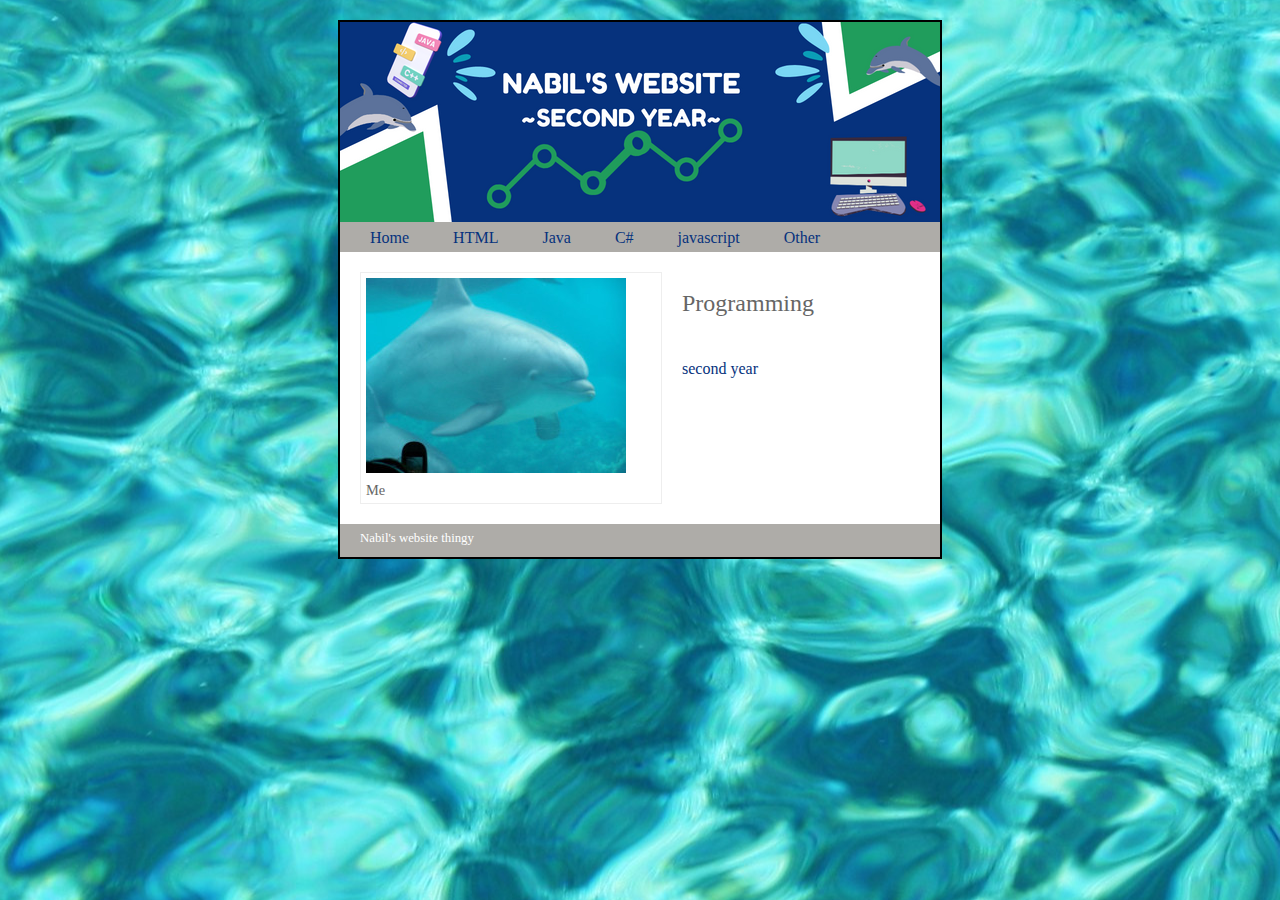
==== csharp.html @ d7cff489 "my first website?!" ====
<!DOCTYPE html>
<html lang="en">
    <head>
        <meta charset="UTF-8"/>
        <meta name="viewport" content="width=device-width, initial-scale=1"/>
        <title>My website</title>
        <link rel="stylesheet" href="core.css">
    </head>
    <body>
        <div class="wrapper">
            <header>
                <h1>header</h1>
                <nav>
                    <ul>
                        <li><a href="index.html">Home</a></li>
                        <li><a href="html.html">HTML</a></li>
                        <li><a href="java.html">Java</a></li>
                        <li><a href="csharp.html">C#</a></li>
                        <li><a href="javascript.html">javascript</a></li>
                        <li><a href="other.html">Other</a></li>
                     </ul>
                </nav>
            </header>
            
            <section class="program">
                <article >
                    <figure>
                        <img src="bigboy.jpg" alt="me, haha">
                        <figcaption>Me</figcaption>
                    </figure>
                    <hgroup>
                        <h2>Programming</h2> <br/>

                        <p>
                            second year
                        </p>
                    </hgroup> 
                </article>
            </section>

            <footer>Nabil's website thingy</footer>
        </div>
    </body>
</html>
---- core.css ----
header, section, footer, aside, nav, article, figure, figcaption {
	display: block;}
			
body {
	color: #666666;
	background-color: #f9f8f6;
	background-image: url("background.jpg");
	background-position: center;
	font-family: Georgia, Times, serif;
	line-height: 1.4em;
	margin: 0px;
}

p{
	color: #06327D;
}

.wrapper {
	width: 600px;
	margin: 20px auto 20px auto;
	border: 2px solid #000000;
	background-color: #ffffff;
}

header {
	height: 230px;
	background-image: url(header.png);
}

h1 {
	text-indent: -9999px;
	width: 600px;
	height: 200px;
	margin: 0px;
}

nav, footer {
	clear: both;
	color: #ffffff;
	background-color: #aeaca8;
	height: 30px;
}

nav ul {
	margin: 0px;
	padding: 5px 0px 5px 30px;
}

nav li {
	display: inline;
	margin-right: 40px;
}

nav li a {
	color: #06327D;
}

nav li a:hover, nav li a.current {
	color: #33a75f;
}

section.program {
	float: left;
	width: 599px;
}

article {
	clear: both;
	overflow: auto;
	width: 100%;
}

hgroup {
	margin-top: 40px;
}

figure {
	float: left;
	width: 290px;
	height: 220px;
	padding: 5px;
	margin: 20px;
	border: 1px solid #eeeeee;
}

figcaption {
	font-size: 90%;
	text-align: left;
}

aside {
	width: 230px;
	float: left;
	padding: 0px 0px 0px 20px;
}

aside section a {
	display: block;
	padding: 10px;
	border-bottom: 1px solid #eeeeee;
}

aside section a:hover {
	color: #33a75f;
	background-color: #efefef;
}

a {
	color: #33a75f;
	text-decoration: none;
}

h1, h2, h3 {
	font-weight: normal;
}

h2 {
	margin: 10px 0px 5px 0px;
	padding: 0px;
}

h3 {
	margin: 0px 0px 10px 0px;
	color: #33a75f;
}

h4 {
	margin: 0px 0px 10px 0px;
	color: #040DC2;
}
aside h2 {
	padding: 30px 0px 10px 0px;
	color: #33a75f;
}

footer {
	font-size: 80%;
	padding: 3px 0px 0px 20px;
}
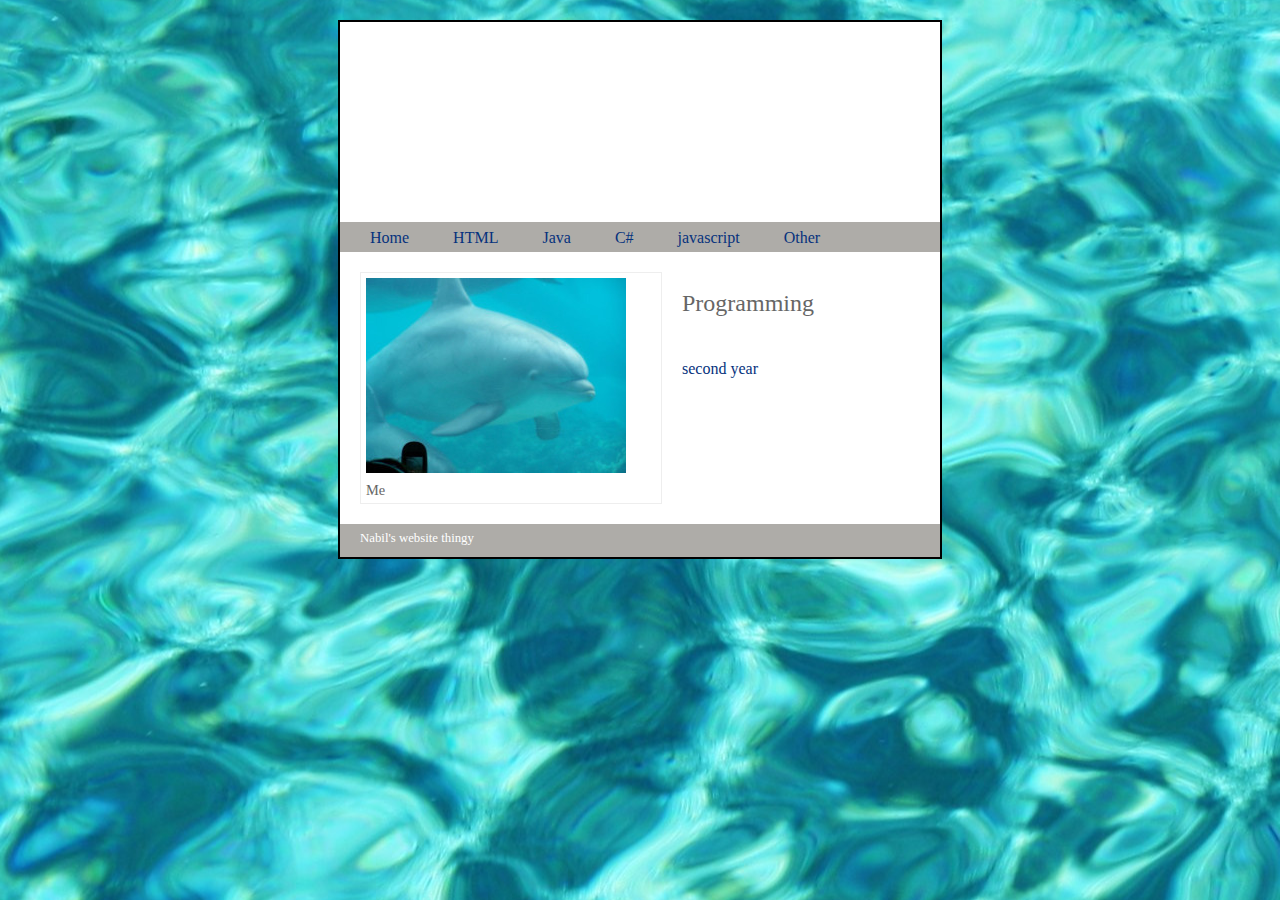
==== commit a82529c1: "aaaaaaaaa" ====
--- a/csharp.html
+++ b/csharp.html
@@ -1,44 +1,44 @@
-<!DOCTYPE html>
-<html lang="en">
-    <head>
-        <meta charset="UTF-8"/>
-        <meta name="viewport" content="width=device-width, initial-scale=1"/>
-        <title>My website</title>
-        <link rel="stylesheet" href="core.css">
-    </head>
-    <body>
-        <div class="wrapper">
-            <header>
-                <h1>header</h1>
-                <nav>
-                    <ul>
-                        <li><a href="index.html">Home</a></li>
-                        <li><a href="html.html">HTML</a></li>
-                        <li><a href="java.html">Java</a></li>
-                        <li><a href="csharp.html">C#</a></li>
-                        <li><a href="javascript.html">javascript</a></li>
-                        <li><a href="other.html">Other</a></li>
-                     </ul>
-                </nav>
-            </header>
-            
-            <section class="program">
-                <article >
-                    <figure>
-                        <img src="bigboy.jpg" alt="me, haha">
-                        <figcaption>Me</figcaption>
-                    </figure>
-                    <hgroup>
-                        <h2>Programming</h2> <br/>
-
-                        <p>
-                            second year
-                        </p>
-                    </hgroup> 
-                </article>
-            </section>
-
-            <footer>Nabil's website thingy</footer>
-        </div>
-    </body>
+<!DOCTYPE html>
+<html lang="en">
+    <head>
+        <meta charset="UTF-8"/>
+        <meta name="viewport" content="width=device-width, initial-scale=1"/>
+        <title>My website</title>
+        <link rel="stylesheet" href="/css/core.css">
+    </head>
+    <body>
+        <div class="wrapper">
+            <header>
+                <h1>header</h1>
+                <nav>
+                    <ul>
+                        <li><a href="index.html">Home</a></li>
+                        <li><a href="html.html">HTML</a></li>
+                        <li><a href="java.html">Java</a></li>
+                        <li><a href="csharp.html">C#</a></li>
+                        <li><a href="javascript.html">javascript</a></li>
+                        <li><a href="other.html">Other</a></li>
+                     </ul>
+                </nav>
+            </header>
+            
+            <section class="program">
+                <article >
+                    <figure>
+                        <img src="/image/bigboy.jpg" alt="me, haha">
+                        <figcaption>Me</figcaption>
+                    </figure>
+                    <hgroup>
+                        <h2>Programming</h2> <br/>
+
+                        <p>
+                            second year
+                        </p>
+                    </hgroup> 
+                </article>
+            </section>
+
+            <footer>Nabil's website thingy</footer>
+        </div>
+    </body>
 </html>--- a/css/core.css
+++ b/css/core.css
@@ -0,0 +1,139 @@
+header, section, footer, aside, nav, article, figure, figcaption {
+	display: block;}
+			
+body {
+	color: #666666;
+	background-color: #f9f8f6;
+	background-image: url("../image/background.jpg");
+	background-position: center;
+	font-family: Georgia, Times, serif;
+	line-height: 1.4em;
+	margin: 0px;
+}
+
+p{
+	color: #06327D;
+}
+
+.wrapper {
+	width: 600px;
+	margin: 20px auto 20px auto;
+	border: 2px solid #000000;
+	background-color: #ffffff;
+}
+
+header {
+	height: 230px;
+	background-image: url(header.png);
+}
+
+h1 {
+	text-indent: -9999px;
+	width: 600px;
+	height: 200px;
+	margin: 0px;
+}
+
+nav, footer {
+	clear: both;
+	color: #ffffff;
+	background-color: #aeaca8;
+	height: 30px;
+}
+
+nav ul {
+	margin: 0px;
+	padding: 5px 0px 5px 30px;
+}
+
+nav li {
+	display: inline;
+	margin-right: 40px;
+}
+
+nav li a {
+	color: #06327D;
+}
+
+nav li a:hover, nav li a.current {
+	color: #33a75f;
+}
+
+section.program {
+	float: left;
+	width: 599px;
+}
+
+article {
+	clear: both;
+	overflow: auto;
+	width: 100%;
+}
+
+hgroup {
+	margin-top: 40px;
+}
+
+figure {
+	float: left;
+	width: 290px;
+	height: 220px;
+	padding: 5px;
+	margin: 20px;
+	border: 1px solid #eeeeee;
+}
+
+figcaption {
+	font-size: 90%;
+	text-align: left;
+}
+
+aside {
+	width: 230px;
+	float: left;
+	padding: 0px 0px 0px 20px;
+}
+
+aside section a {
+	display: block;
+	padding: 10px;
+	border-bottom: 1px solid #eeeeee;
+}
+
+aside section a:hover {
+	color: #33a75f;
+	background-color: #efefef;
+}
+
+a {
+	color: #33a75f;
+	text-decoration: none;
+}
+
+h1, h2, h3 {
+	font-weight: normal;
+}
+
+h2 {
+	margin: 10px 0px 5px 0px;
+	padding: 0px;
+}
+
+h3 {
+	margin: 0px 0px 10px 0px;
+	color: #33a75f;
+}
+
+h4 {
+	margin: 0px 0px 10px 0px;
+	color: #040DC2;
+}
+aside h2 {
+	padding: 30px 0px 10px 0px;
+	color: #33a75f;
+}
+
+footer {
+	font-size: 80%;
+	padding: 3px 0px 0px 20px;
+}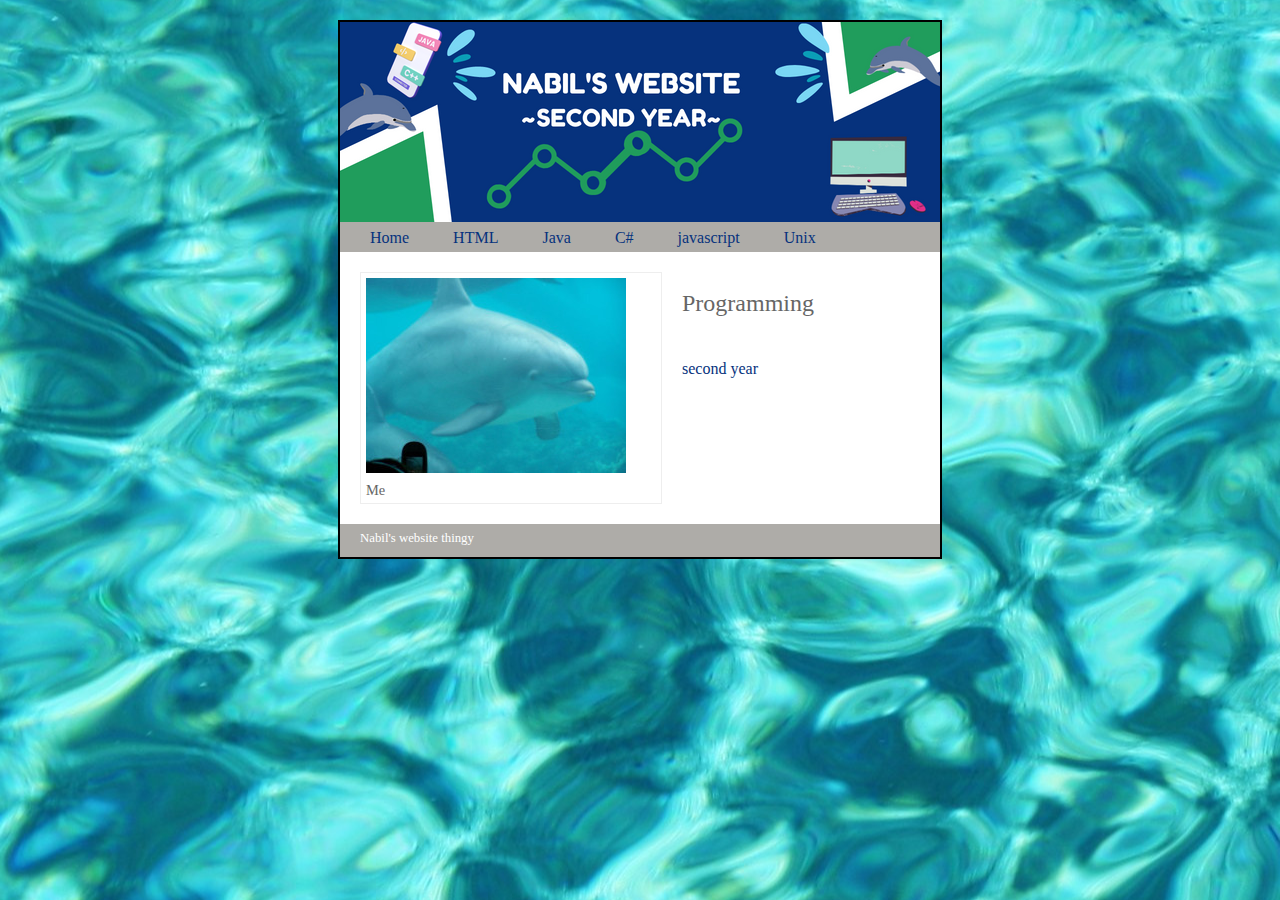
==== commit 8a416e32: "aaaaaaaaaa fixes" ====
--- a/csharp.html
+++ b/csharp.html
@@ -4,7 +4,7 @@
         <meta charset="UTF-8"/>
         <meta name="viewport" content="width=device-width, initial-scale=1"/>
         <title>My website</title>
-        <link rel="stylesheet" href="/css/core.css">
+        <link rel="stylesheet" href="css/core.css">
     </head>
     <body>
         <div class="wrapper">
@@ -17,7 +17,7 @@
                         <li><a href="java.html">Java</a></li>
                         <li><a href="csharp.html">C#</a></li>
                         <li><a href="javascript.html">javascript</a></li>
-                        <li><a href="other.html">Other</a></li>
+                        <li><a href="unix.html">Unix</a></li>
                      </ul>
                 </nav>
             </header>
@@ -25,7 +25,7 @@
             <section class="program">
                 <article >
                     <figure>
-                        <img src="/image/bigboy.jpg" alt="me, haha">
+                        <img src="image/bigboy.jpg" alt="me, haha">
                         <figcaption>Me</figcaption>
                     </figure>
                     <hgroup>
--- a/css/core.css
+++ b/css/core.css
@@ -24,7 +24,7 @@
 
 header {
 	height: 230px;
-	background-image: url(header.png);
+	background-image: url(../image/header.png);
 }
 
 h1 {
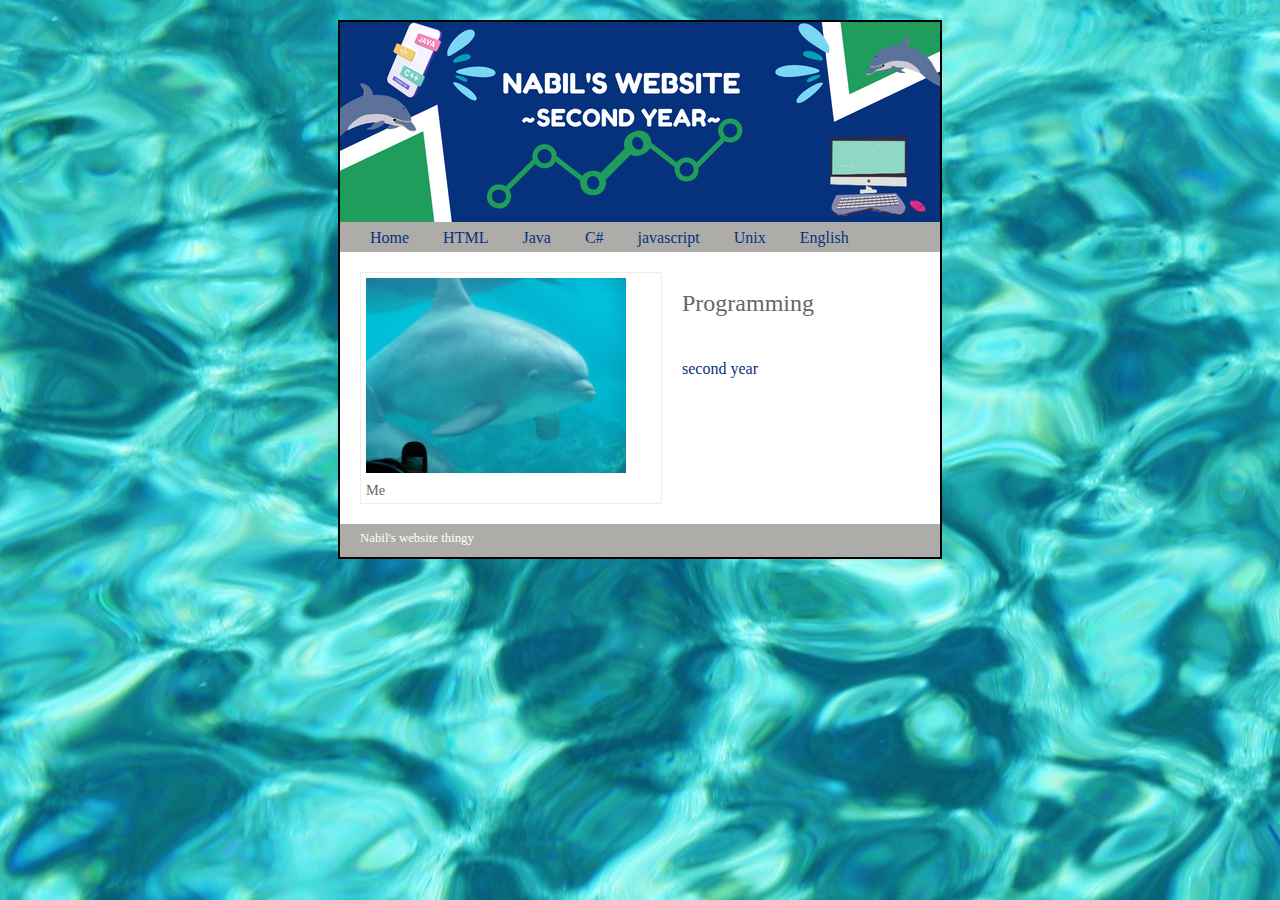
==== commit 0371e969: "aaaaa english website game ad thingy" ====
--- a/csharp.html
+++ b/csharp.html
@@ -18,6 +18,7 @@
                         <li><a href="csharp.html">C#</a></li>
                         <li><a href="javascript.html">javascript</a></li>
                         <li><a href="unix.html">Unix</a></li>
+                        <li><a href="English.html">English</a></li>
                      </ul>
                 </nav>
             </header>
--- a/css/core.css
+++ b/css/core.css
@@ -48,7 +48,7 @@
 
 nav li {
 	display: inline;
-	margin-right: 40px;
+	margin-right: 30px;
 }
 
 nav li a {
@@ -62,6 +62,10 @@
 section.program {
 	float: left;
 	width: 599px;
+}
+
+section table td{
+	text-align: center;
 }
 
 article {
@@ -136,4 +140,35 @@
 footer {
 	font-size: 80%;
 	padding: 3px 0px 0px 20px;
+}
+
+#mindmap {
+	position: relative;
+	height: 50vh;
+}
+#life, #death {
+	position: absolute;
+	top: 50%;
+	transform: translate(-50%, -50%);
+	width: 100px;
+	height: 100px;
+	border-radius: 50%;
+	background-color: #00ff00;
+	color: #000;
+	text-align: center;
+	line-height: 100px;
+	font-size: 24px;
+	font-weight: bold;
+	cursor: pointer;
+}
+#life {
+	left: 30%;
+}
+
+#death {
+	left: 70%;
+	background-color: #ff0000;
+}
+.dark{
+	background-color: #050204;
 }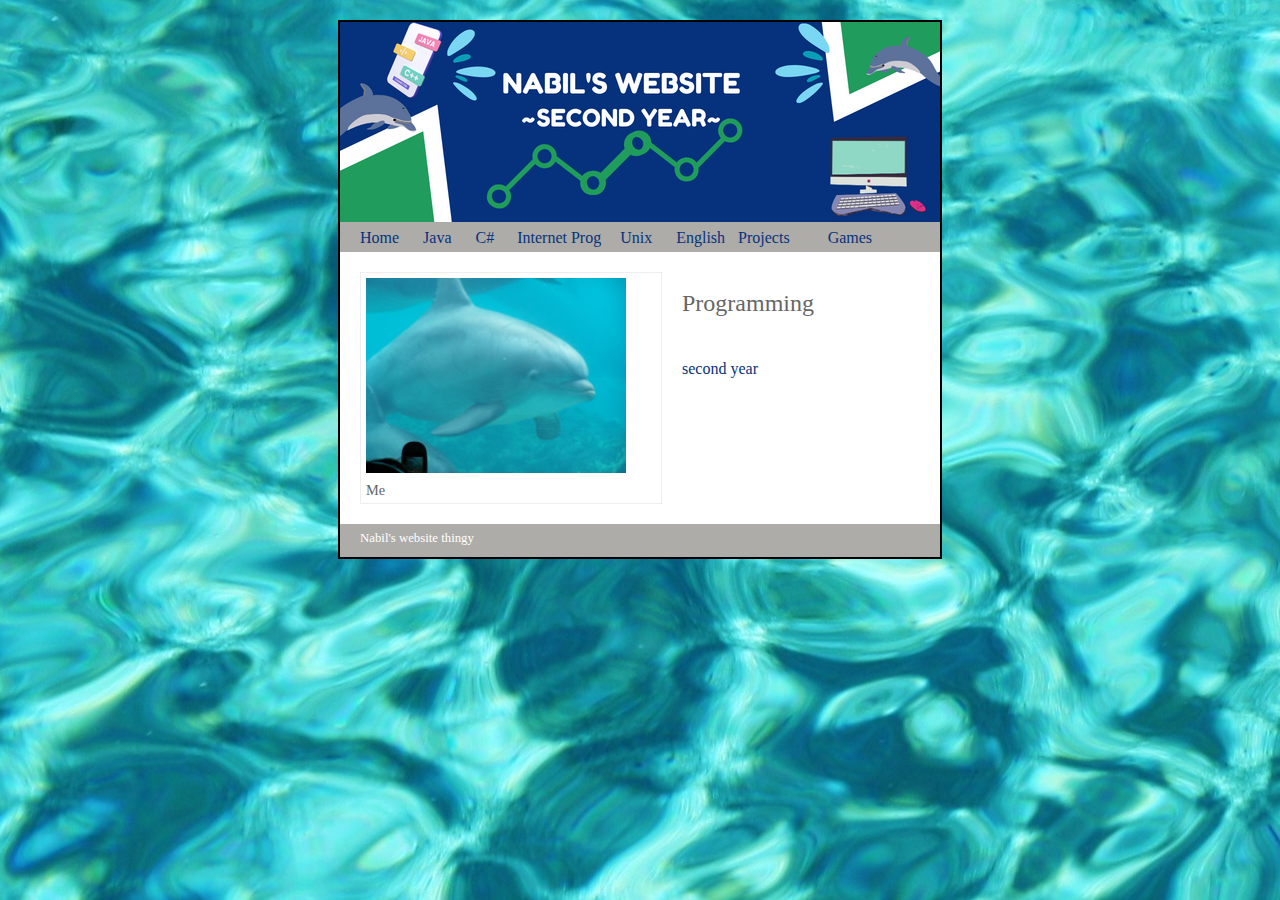
==== commit 395fcbeb: "memes and old things i gave up on" ====
--- a/csharp.html
+++ b/csharp.html
@@ -4,6 +4,7 @@
         <meta charset="UTF-8"/>
         <meta name="viewport" content="width=device-width, initial-scale=1"/>
         <title>My website</title>
+        <link rel="shortcut icon" href="image/dolphinlogo.png" />
         <link rel="stylesheet" href="css/core.css">
     </head>
     <body>
@@ -13,12 +14,27 @@
                 <nav>
                     <ul>
                         <li><a href="index.html">Home</a></li>
-                        <li><a href="html.html">HTML</a></li>
                         <li><a href="java.html">Java</a></li>
                         <li><a href="csharp.html">C#</a></li>
-                        <li><a href="javascript.html">javascript</a></li>
+                        <div class="hover-box"> Internet Prog
+                        <div class="dropdown">
+                        <li><a href="InternetProg/html.html">HTML</a></li>
+                        <li><a href="InternetProg/javascript.html">javascript</a></li>
+                        </div> </div>
                         <li><a href="unix.html">Unix</a></li>
-                        <li><a href="English.html">English</a></li>
+                        <li><a href="english.html">English</a></li>
+                        <div class="hover-box">
+                        <li><a href="projects.html">Projects</a></li>
+                        <div class="dropdown">
+                            <li><a href=".html">working</a></li>
+                            <li><a href=".html">on it</a></li>
+                        </div> </div>
+                        <div class="hover-box">
+                            <li><a href="games.html">Games</a></li>
+                            <div class="dropdown">
+                                <li><a href="InternetProg/game.html">blackJack</a></li>
+                                <li><a href=".html">idk</a></li>
+                        </div> </div>
                      </ul>
                 </nav>
             </header>
--- a/css/core.css
+++ b/css/core.css
@@ -1,6 +1,41 @@
 header, section, footer, aside, nav, article, figure, figcaption {
 	display: block;}
-			
+
+	.hover-box {
+		position: relative;
+		display: inline;
+		color: #06327D;
+		margin-right: 25px;
+		margin-left: -20px;
+	  }
+
+	  .dropdown {
+		display: none;
+		position: absolute;
+		top: 100%;
+		left: 0;
+		background-color: #a3a3a2;
+  		padding: 10px;
+	  }
+
+	  .hover-box:hover {
+		color: white;
+	  }
+
+	  .hover-box:hover .dropdown {
+		display: block;
+
+	  }
+
+	  div.hover-box{
+		padding: 1px 0px 1px 9px;
+	  }
+
+	  div li a{
+		margin-right: 0px;
+		margin-left: 0px;
+	  }
+
 body {
 	color: #666666;
 	background-color: #f9f8f6;
@@ -49,6 +84,7 @@
 nav li {
 	display: inline;
 	margin-right: 30px;
+	margin-left: -10px;
 }
 
 nav li a {
@@ -140,35 +176,4 @@
 footer {
 	font-size: 80%;
 	padding: 3px 0px 0px 20px;
-}
-
-#mindmap {
-	position: relative;
-	height: 50vh;
-}
-#life, #death {
-	position: absolute;
-	top: 50%;
-	transform: translate(-50%, -50%);
-	width: 100px;
-	height: 100px;
-	border-radius: 50%;
-	background-color: #00ff00;
-	color: #000;
-	text-align: center;
-	line-height: 100px;
-	font-size: 24px;
-	font-weight: bold;
-	cursor: pointer;
-}
-#life {
-	left: 30%;
-}
-
-#death {
-	left: 70%;
-	background-color: #ff0000;
-}
-.dark{
-	background-color: #050204;
 }